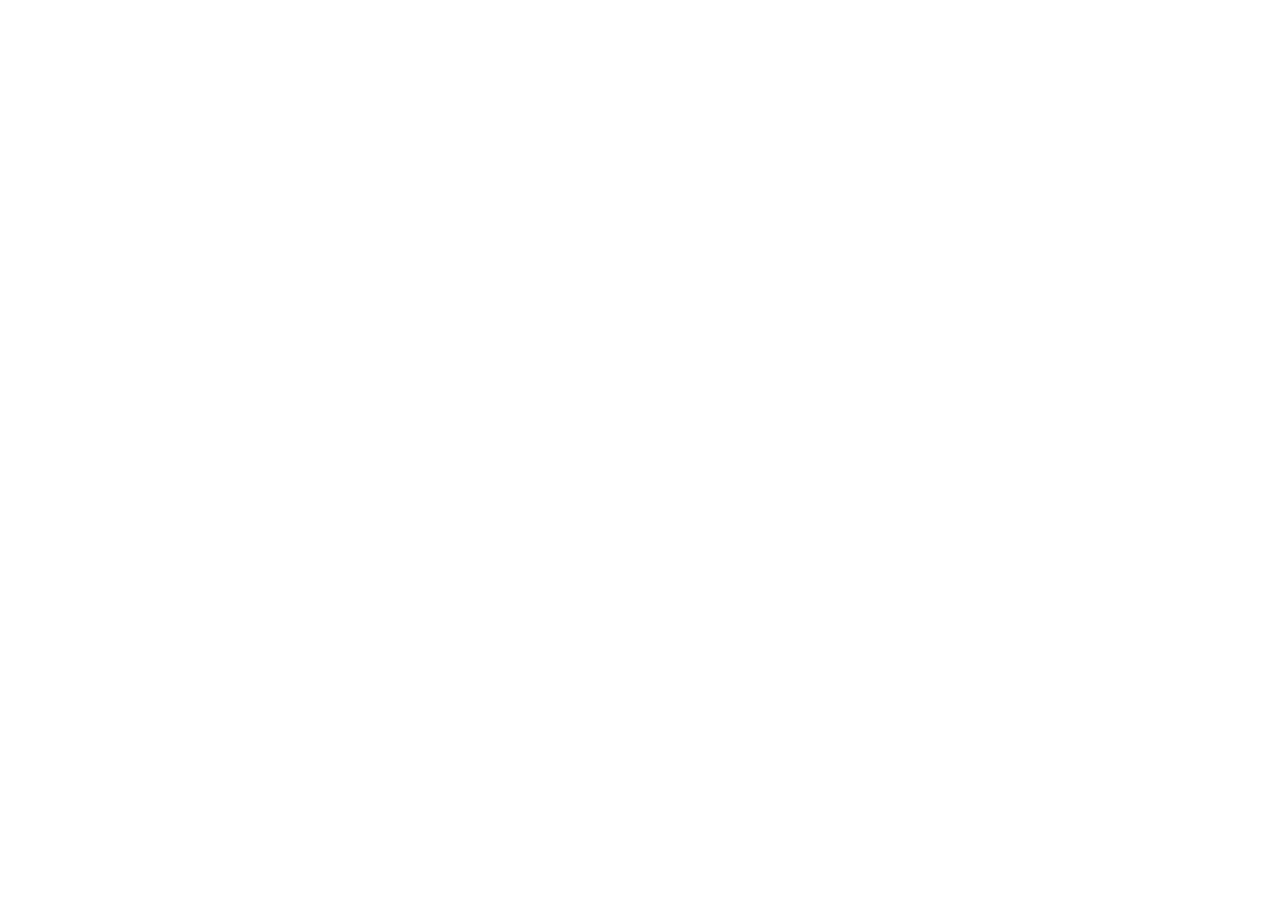
==== index.html @ ee76fb60 "Updates" ====
<!doctype html><html lang="en"><head><meta charset="utf-8"/><link rel="icon" href="favicon.ico" type="image/x-icon'/"><title>Random Quote Machine</title><link href="/Random-Quote-Machine/static/css/main.cc80568f.chunk.css" rel="stylesheet"></head><body><noscript>You need to enable JavaScript to run this app.</noscript><div id="quote-box"></div><script src="https://cdn.freecodecamp.org/testable-projects-fcc/v1/bundle.js"></script><script>!function(e){function r(r){for(var n,a,p=r[0],l=r[1],i=r[2],c=0,s=[];c<p.length;c++)a=p[c],Object.prototype.hasOwnProperty.call(o,a)&&o[a]&&s.push(o[a][0]),o[a]=0;for(n in l)Object.prototype.hasOwnProperty.call(l,n)&&(e[n]=l[n]);for(f&&f(r);s.length;)s.shift()();return u.push.apply(u,i||[]),t()}function t(){for(var e,r=0;r<u.length;r++){for(var t=u[r],n=!0,p=1;p<t.length;p++){var l=t[p];0!==o[l]&&(n=!1)}n&&(u.splice(r--,1),e=a(a.s=t[0]))}return e}var n={},o={1:0},u=[];function a(r){if(n[r])return n[r].exports;var t=n[r]={i:r,l:!1,exports:{}};return e[r].call(t.exports,t,t.exports,a),t.l=!0,t.exports}a.m=e,a.c=n,a.d=function(e,r,t){a.o(e,r)||Object.defineProperty(e,r,{enumerable:!0,get:t})},a.r=function(e){"undefined"!=typeof Symbol&&Symbol.toStringTag&&Object.defineProperty(e,Symbol.toStringTag,{value:"Module"}),Object.defineProperty(e,"__esModule",{value:!0})},a.t=function(e,r){if(1&r&&(e=a(e)),8&r)return e;if(4&r&&"object"==typeof e&&e&&e.__esModule)return e;var t=Object.create(null);if(a.r(t),Object.defineProperty(t,"default",{enumerable:!0,value:e}),2&r&&"string"!=typeof e)for(var n in e)a.d(t,n,function(r){return e[r]}.bind(null,n));return t},a.n=function(e){var r=e&&e.__esModule?function(){return e.default}:function(){return e};return a.d(r,"a",r),r},a.o=function(e,r){return Object.prototype.hasOwnProperty.call(e,r)},a.p="/Random-Quote-Machine/";var p=this["webpackJsonpmy-app"]=this["webpackJsonpmy-app"]||[],l=p.push.bind(p);p.push=r,p=p.slice();for(var i=0;i<p.length;i++)r(p[i]);var f=l;t()}([])</script><script src="/Random-Quote-Machine/static/js/2.640f7b8d.chunk.js"></script><script src="/Random-Quote-Machine/static/js/main.850fd948.chunk.js"></script></body></html>
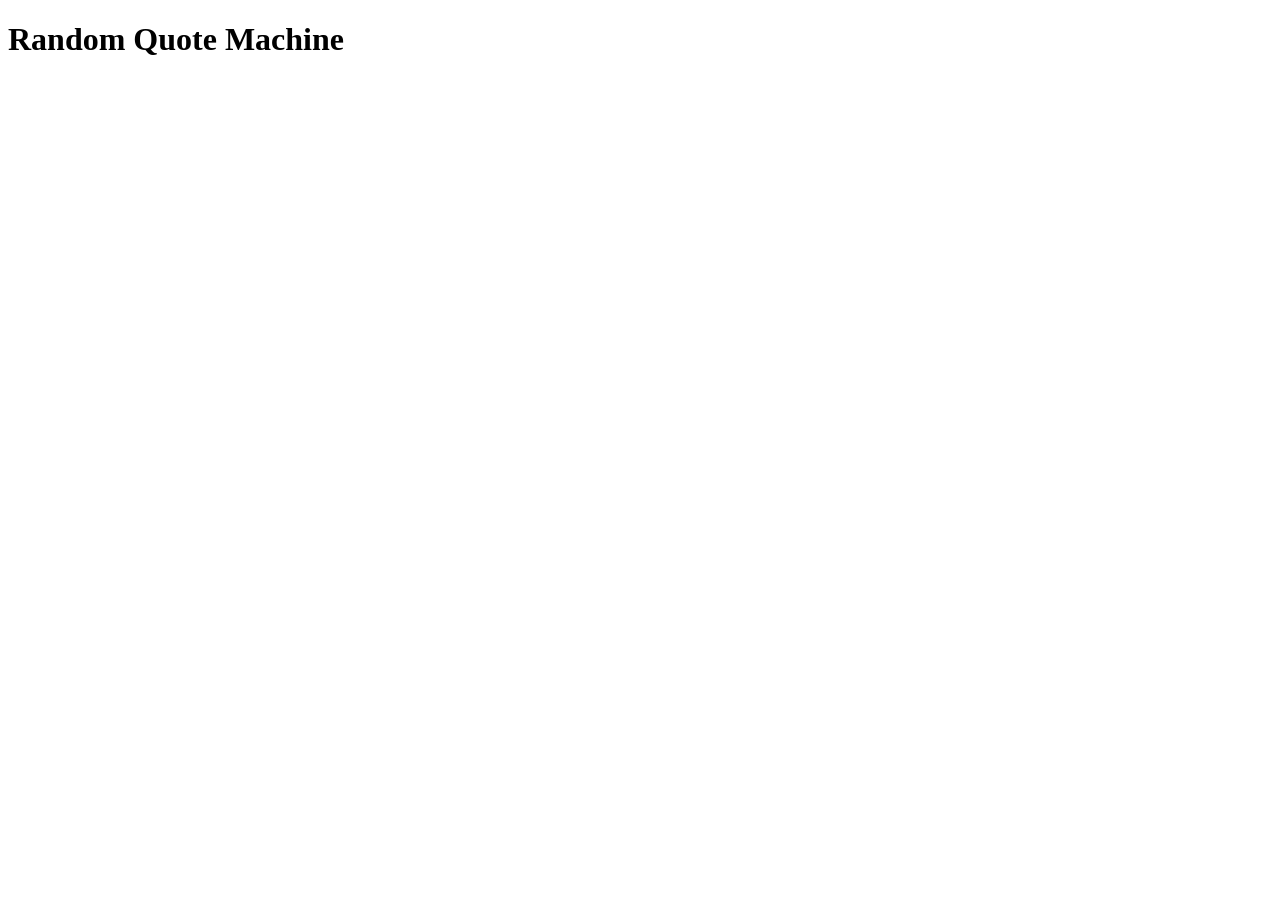
==== commit 7c34efc1: "Updates" ====
--- a/index.html
+++ b/index.html
@@ -1 +1 @@
-<!doctype html><html lang="en"><head><meta charset="utf-8"/><link rel="icon" href="favicon.ico" type="image/x-icon'/"><title>Random Quote Machine</title><link href="/Random-Quote-Machine/static/css/main.cc80568f.chunk.css" rel="stylesheet"></head><body><noscript>You need to enable JavaScript to run this app.</noscript><div id="quote-box"></div><script src="https://cdn.freecodecamp.org/testable-projects-fcc/v1/bundle.js"></script><script>!function(e){function r(r){for(var n,a,p=r[0],l=r[1],i=r[2],c=0,s=[];c<p.length;c++)a=p[c],Object.prototype.hasOwnProperty.call(o,a)&&o[a]&&s.push(o[a][0]),o[a]=0;for(n in l)Object.prototype.hasOwnProperty.call(l,n)&&(e[n]=l[n]);for(f&&f(r);s.length;)s.shift()();return u.push.apply(u,i||[]),t()}function t(){for(var e,r=0;r<u.length;r++){for(var t=u[r],n=!0,p=1;p<t.length;p++){var l=t[p];0!==o[l]&&(n=!1)}n&&(u.splice(r--,1),e=a(a.s=t[0]))}return e}var n={},o={1:0},u=[];function a(r){if(n[r])return n[r].exports;var t=n[r]={i:r,l:!1,exports:{}};return e[r].call(t.exports,t,t.exports,a),t.l=!0,t.exports}a.m=e,a.c=n,a.d=function(e,r,t){a.o(e,r)||Object.defineProperty(e,r,{enumerable:!0,get:t})},a.r=function(e){"undefined"!=typeof Symbol&&Symbol.toStringTag&&Object.defineProperty(e,Symbol.toStringTag,{value:"Module"}),Object.defineProperty(e,"__esModule",{value:!0})},a.t=function(e,r){if(1&r&&(e=a(e)),8&r)return e;if(4&r&&"object"==typeof e&&e&&e.__esModule)return e;var t=Object.create(null);if(a.r(t),Object.defineProperty(t,"default",{enumerable:!0,value:e}),2&r&&"string"!=typeof e)for(var n in e)a.d(t,n,function(r){return e[r]}.bind(null,n));return t},a.n=function(e){var r=e&&e.__esModule?function(){return e.default}:function(){return e};return a.d(r,"a",r),r},a.o=function(e,r){return Object.prototype.hasOwnProperty.call(e,r)},a.p="/Random-Quote-Machine/";var p=this["webpackJsonpmy-app"]=this["webpackJsonpmy-app"]||[],l=p.push.bind(p);p.push=r,p=p.slice();for(var i=0;i<p.length;i++)r(p[i]);var f=l;t()}([])</script><script src="/Random-Quote-Machine/static/js/2.640f7b8d.chunk.js"></script><script src="/Random-Quote-Machine/static/js/main.850fd948.chunk.js"></script></body></html>+<!doctype html><html lang="en"><head><meta charset="utf-8"/><link rel="icon" href="/Random-Quote-Machine/favicon.ico"/><link rel="stylesheet" href="src/index.css"><title>Random Quote Machine</title><link href="/Random-Quote-Machine/static/css/main.1ff8dc84.chunk.css" rel="stylesheet"></head><body><h1 id="title">Random Quote Machine</h1><div id="quote-box"></div><script src="https://cdn.freecodecamp.org/testable-projects-fcc/v1/bundle.js"></script><script>!function(e){function r(r){for(var n,a,p=r[0],l=r[1],i=r[2],c=0,s=[];c<p.length;c++)a=p[c],Object.prototype.hasOwnProperty.call(o,a)&&o[a]&&s.push(o[a][0]),o[a]=0;for(n in l)Object.prototype.hasOwnProperty.call(l,n)&&(e[n]=l[n]);for(f&&f(r);s.length;)s.shift()();return u.push.apply(u,i||[]),t()}function t(){for(var e,r=0;r<u.length;r++){for(var t=u[r],n=!0,p=1;p<t.length;p++){var l=t[p];0!==o[l]&&(n=!1)}n&&(u.splice(r--,1),e=a(a.s=t[0]))}return e}var n={},o={1:0},u=[];function a(r){if(n[r])return n[r].exports;var t=n[r]={i:r,l:!1,exports:{}};return e[r].call(t.exports,t,t.exports,a),t.l=!0,t.exports}a.m=e,a.c=n,a.d=function(e,r,t){a.o(e,r)||Object.defineProperty(e,r,{enumerable:!0,get:t})},a.r=function(e){"undefined"!=typeof Symbol&&Symbol.toStringTag&&Object.defineProperty(e,Symbol.toStringTag,{value:"Module"}),Object.defineProperty(e,"__esModule",{value:!0})},a.t=function(e,r){if(1&r&&(e=a(e)),8&r)return e;if(4&r&&"object"==typeof e&&e&&e.__esModule)return e;var t=Object.create(null);if(a.r(t),Object.defineProperty(t,"default",{enumerable:!0,value:e}),2&r&&"string"!=typeof e)for(var n in e)a.d(t,n,function(r){return e[r]}.bind(null,n));return t},a.n=function(e){var r=e&&e.__esModule?function(){return e.default}:function(){return e};return a.d(r,"a",r),r},a.o=function(e,r){return Object.prototype.hasOwnProperty.call(e,r)},a.p="/Random-Quote-Machine/";var p=this["webpackJsonpmy-app"]=this["webpackJsonpmy-app"]||[],l=p.push.bind(p);p.push=r,p=p.slice();for(var i=0;i<p.length;i++)r(p[i]);var f=l;t()}([])</script><script src="/Random-Quote-Machine/static/js/2.7c8be495.chunk.js"></script><script src="/Random-Quote-Machine/static/js/main.f7b83785.chunk.js"></script></body></html>
--- a/src/index.css
+++ b/src/index.css
@@ -0,0 +1 @@
+
